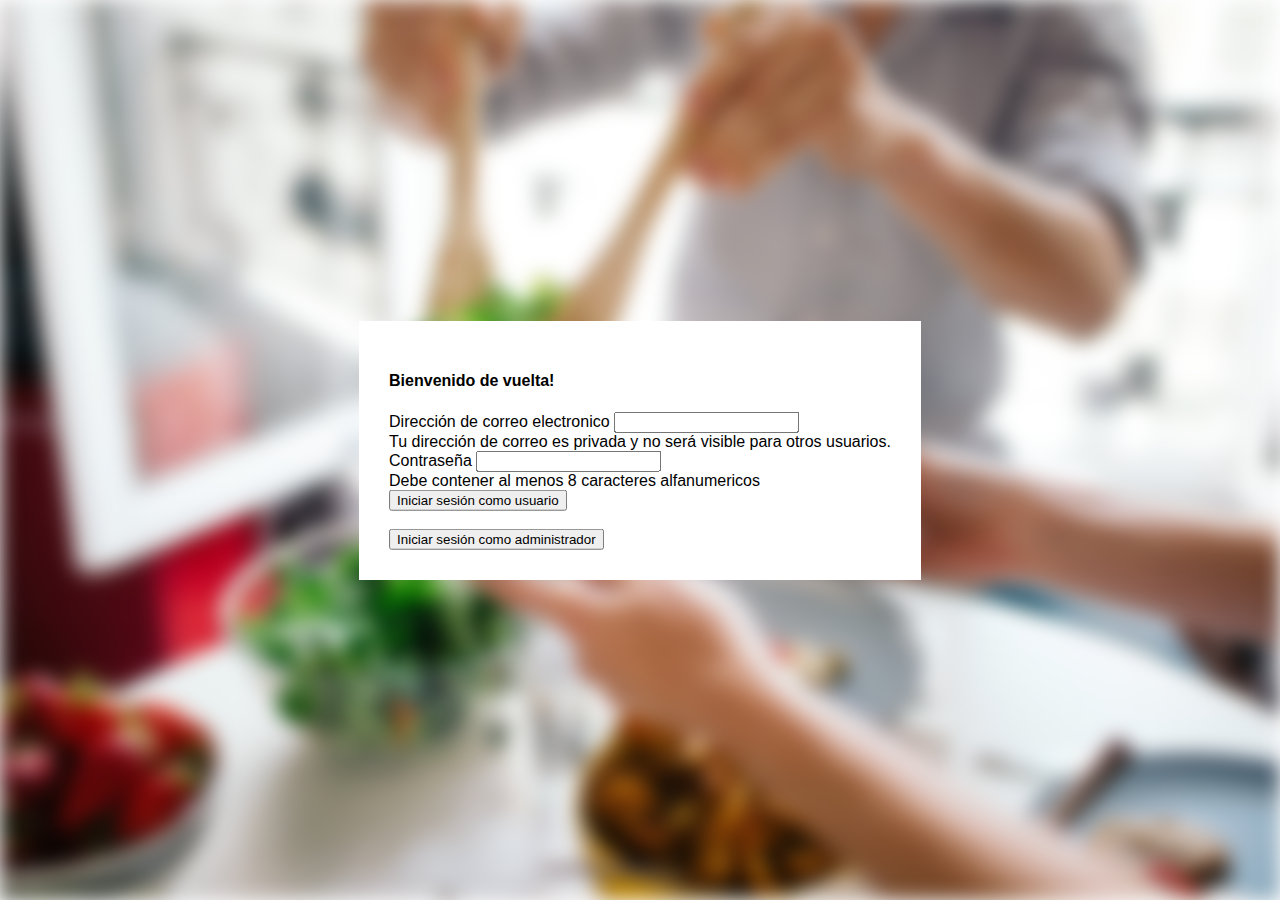
==== index.html @ 3c812e7f "primer sprint" ====
<!DOCTYPE html>
<html>

<head>
    <title>TP Integrador - Login</title>
    <link href="https://cdn.jsdelivr.net/npm/bootstrap@5.2.3/dist/css/bootstrap.min.css" rel="stylesheet"
        integrity="sha384-rbsA2VBKQhggwzxH7pPCaAqO46MgnOM80zW1RWuH61DGLwZJEdK2Kadq2F9CUG65" crossorigin="anonymous">
    <link rel="stylesheet" type="text/css" href="styleLogin.css">
</head>


<body>
    <div class="main-div-login">
        <form class="form-login">
            <div class="mb-3">
                <h4>Bienvenido de vuelta!</h4>
            </div>
            <div class="mb-3">
                <label for="InputEmail" class="form-label">Dirección de correo electronico</label>
                <input type="email" class="form-control" id="InputEmail" aria-describedby="emailHelp">
                <div id="emailHelp" class="form-text">Tu dirección de correo es privada y no será visible para otros
                    usuarios.</div>
            </div>
            <div class="mb-3">
                <label for="InputPassword" class="form-label">Contraseña</label>
                <input type="password" class="form-control" id="InputPassword" aria-describedby="passwordHelp">
                <div id="passwordHelp" class="form-text">Debe contener al menos 8 caracteres alfanumericos</div>
            </div>
            <div class="d-grid gap-2 mx-auto">
                <button type="button" class="btn btn-primary" onclick="abrirDietasUsuario()">Iniciar sesión como
                    usuario</button>
            </div>
            <br>
            <div class="d-grid gap-2 mx-auto">
                <button type="button" class="btn btn-secondary" onclick="abrirDietasAdmin()">Iniciar sesión como administrador</button>
            </div>
        </form>
    </div>

    <script src="appLogin.js"></script>
    <script src="https://cdn.jsdelivr.net/npm/bootstrap@5.2.3/dist/js/bootstrap.bundle.min.js"
        integrity="sha384-kenU1KFdBIe4zVF0s0G1M5b4hcpxyD9F7jL+jjXkk+Q2h455rYXK/7HAuoJl+0I4"
        crossorigin="anonymous"></script>
</body>

</html>
---- styleLogin.css ----
body {
	margin: 0;
	padding: 0;
	font-family: 'Poppins', sans-serif;
}

body:before {
	content: '';
	position: fixed;
	width: 100vw;
	height: 100vh;
	background-image: url(images/login-image.jpg);
	background-position: center center;
	background-repeat: no-repeat;
	background-attachment: fixed;
	-webkit-background-size: cover;
	background-size: cover;
	-webkit-filter: blur(10px);
	-moz-filter: blur(10px);
	filter: blur(10px);
}

.form-login {
	padding: 30px;
	z-index: 1;
	position: absolute;
	top: 50%;
	left: 50%;
	transform: translate(-50%, -50%);
	background-color: white;
}
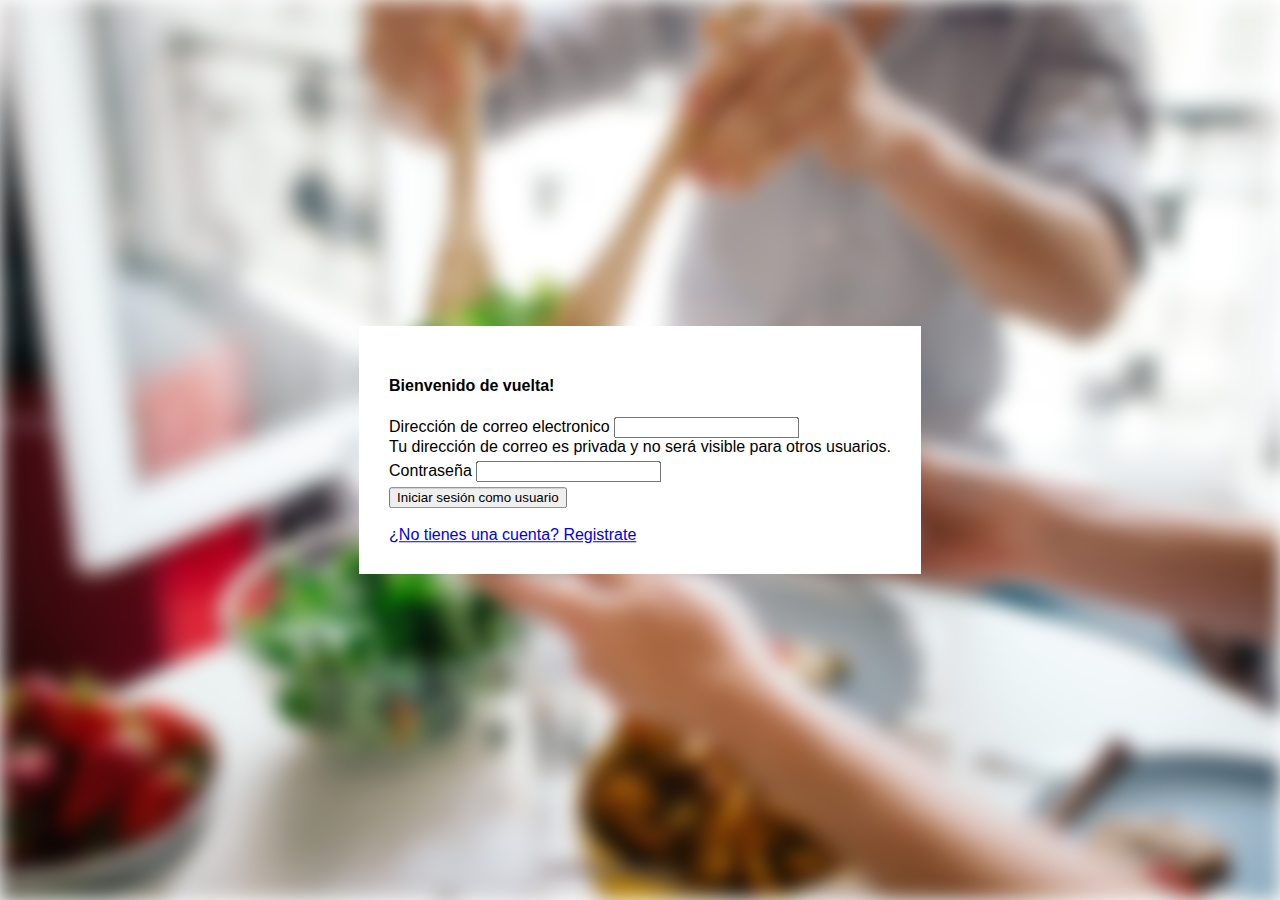
==== commit 1e9f05b2: "Sprint 2 terminado" ====
--- a/index.html
+++ b/index.html
@@ -5,7 +5,7 @@
     <title>TP Integrador - Login</title>
     <link href="https://cdn.jsdelivr.net/npm/bootstrap@5.2.3/dist/css/bootstrap.min.css" rel="stylesheet"
         integrity="sha384-rbsA2VBKQhggwzxH7pPCaAqO46MgnOM80zW1RWuH61DGLwZJEdK2Kadq2F9CUG65" crossorigin="anonymous">
-    <link rel="stylesheet" type="text/css" href="styleLogin.css">
+    <link rel="stylesheet" type="text/css" href="assets/css/styleLogin.css">
 </head>
 
 
@@ -18,26 +18,26 @@
             <div class="mb-3">
                 <label for="InputEmail" class="form-label">Dirección de correo electronico</label>
                 <input type="email" class="form-control" id="InputEmail" aria-describedby="emailHelp">
-                <div id="emailHelp" class="form-text">Tu dirección de correo es privada y no será visible para otros
-                    usuarios.</div>
+                <div id="emailHelp" class="form-text">Tu dirección de correo es privada y no será visible para otros usuarios.</div>
+                <div id="emailError" class="error-message"></div>
             </div>
             <div class="mb-3">
                 <label for="InputPassword" class="form-label">Contraseña</label>
-                <input type="password" class="form-control" id="InputPassword" aria-describedby="passwordHelp">
-                <div id="passwordHelp" class="form-text">Debe contener al menos 8 caracteres alfanumericos</div>
+                <input type="password" class="form-control" id="InputPassword">
+                <div id="passwordError" class="error-message"></div>
             </div>
             <div class="d-grid gap-2 mx-auto">
-                <button type="button" class="btn btn-primary" onclick="abrirDietasUsuario()">Iniciar sesión como
+                <button type="button" class="btn btn-primary" onclick="login()">Iniciar sesión como
                     usuario</button>
             </div>
             <br>
-            <div class="d-grid gap-2 mx-auto">
-                <button type="button" class="btn btn-secondary" onclick="abrirDietasAdmin()">Iniciar sesión como administrador</button>
+            <div class="mb-3">
+                <a href="register.html">¿No tienes una cuenta? Registrate</a>
             </div>
         </form>
     </div>
 
-    <script src="appLogin.js"></script>
+    <script src="assets/js/appLogin.js"></script>
     <script src="https://cdn.jsdelivr.net/npm/bootstrap@5.2.3/dist/js/bootstrap.bundle.min.js"
         integrity="sha384-kenU1KFdBIe4zVF0s0G1M5b4hcpxyD9F7jL+jjXkk+Q2h455rYXK/7HAuoJl+0I4"
         crossorigin="anonymous"></script>
--- a/assets/css/styleLogin.css
+++ b/assets/css/styleLogin.css
@@ -0,0 +1,37 @@
+body {
+	margin: 0;
+	padding: 0;
+	font-family: 'Poppins', sans-serif;
+}
+
+body:before {
+	content: '';
+	position: fixed;
+	width: 100vw;
+	height: 100vh;
+	background-image: url(../images/login-image.jpg);
+	background-position: center center;
+	background-repeat: no-repeat;
+	background-attachment: fixed;
+	-webkit-background-size: cover;
+	background-size: cover;
+	-webkit-filter: blur(10px);
+	-moz-filter: blur(10px);
+	filter: blur(10px);
+}
+
+.form-login {
+	padding: 30px;
+	z-index: 1;
+	position: absolute;
+	top: 50%;
+	left: 50%;
+	transform: translate(-50%, -50%);
+	background-color: white;
+}
+
+.error-message {
+	color: red;
+	font-size: 12px;
+	margin-top: 5px;
+}